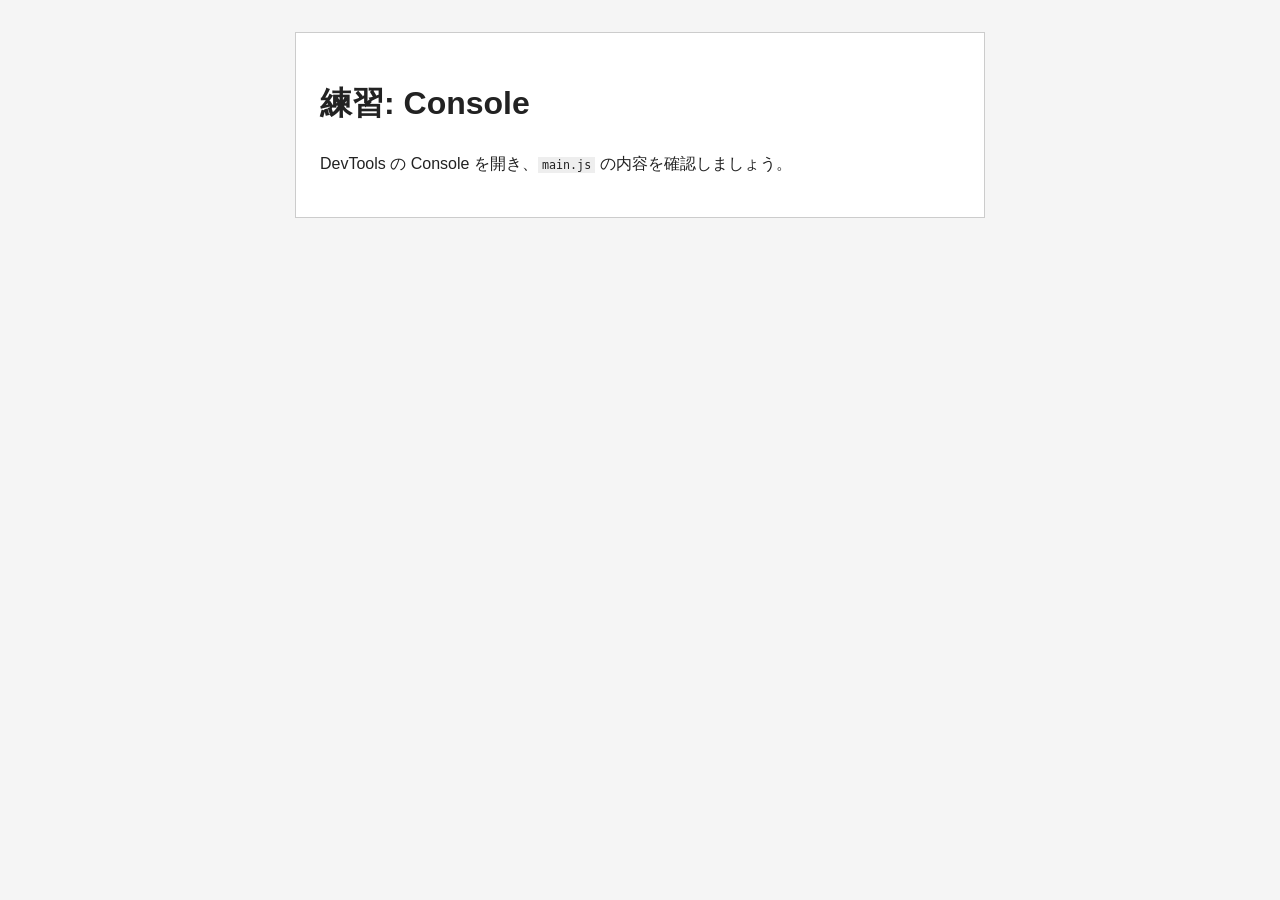
==== materials/practice/day1_03_console/index.html @ a919a2df "feat: 各コマのミニ練習(practice)を追加しagendaに反映 1〜3日目のミニ練習(day1_03_console〜day3_foreach)を新設し、 agenda.mdのスケジュール" ====
<!DOCTYPE html>
<html lang="ja">

<head>
  <meta charset="UTF-8">
  <meta name="viewport" content="width=device-width, initial-scale=1.0">
  <title>練習: Console</title>
  <link rel="stylesheet" href="./style.css">
</head>

<body>
  <main class="wrap">
    <h1>練習: Console</h1>
    <p>DevTools の Console を開き、<code>main.js</code> の内容を確認しましょう。</p>
  </main>
  <script src="./main.js"></script>
</body>

</html>
---- materials/practice/day1_03_console/style.css ----
body {
  font-family: sans-serif;
  line-height: 1.6;
  margin: 0;
  padding: 2rem;
  background: #f5f5f5;
  color: #222;
}

.wrap {
  max-width: 40rem;
  margin-inline: auto;
  padding: 1.5rem;
  background: #fff;
  border: 1px solid #ccc;
}

code {
  font-size: 0.9em;
  background: #eee;
  padding: 0.1em 0.35em;
}
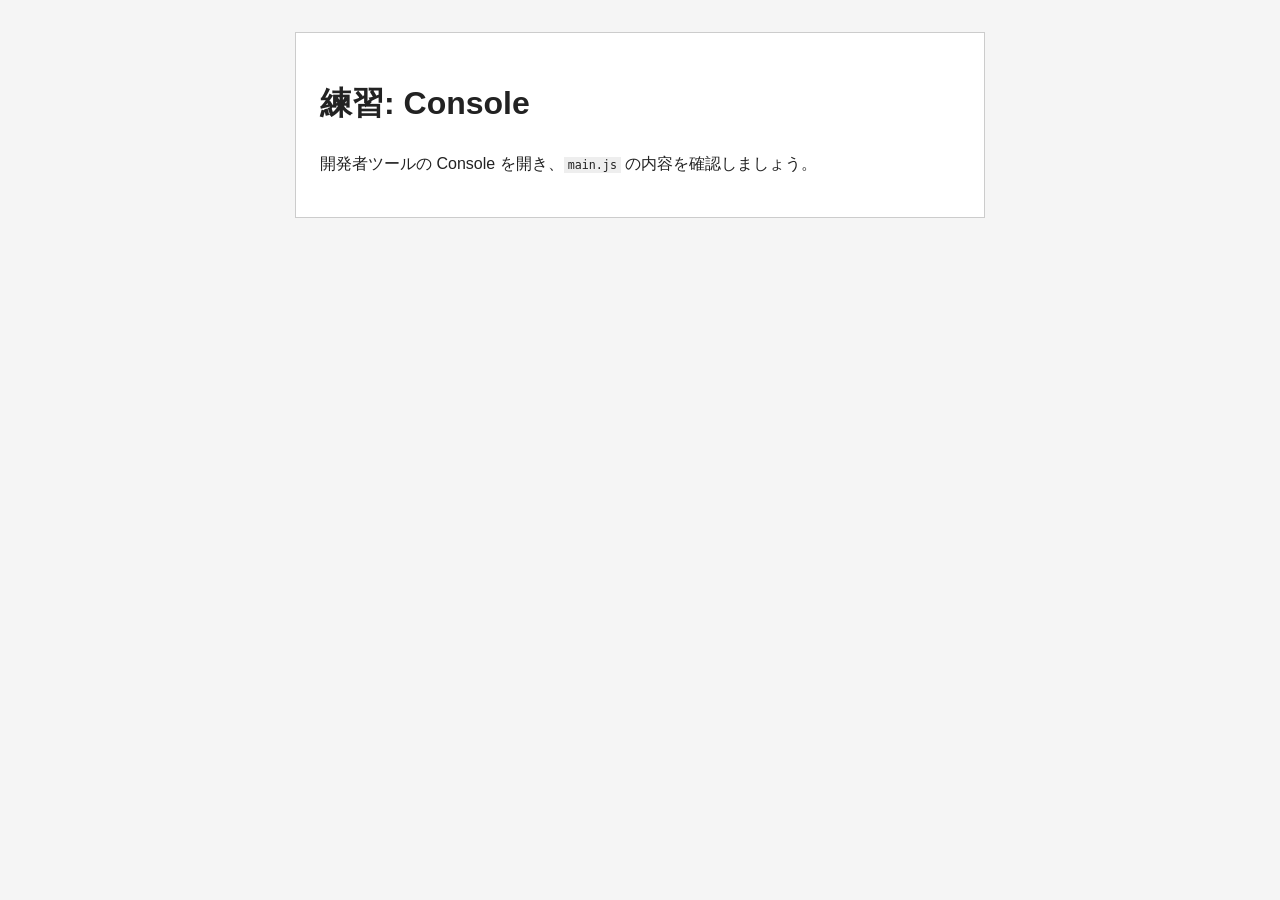
==== commit c630801d: "fix: 練習教材(day1)の説明文を調整する 「Console」表記を「開発者ツール」「コンソール」に統一し、day1_04・day1_06の課題文を分かりやすく調整。" ====
--- a/materials/practice/day1_03_console/index.html
+++ b/materials/practice/day1_03_console/index.html
@@ -11,9 +11,9 @@
 <body>
   <main class="wrap">
     <h1>練習: Console</h1>
-    <p>DevTools の Console を開き、<code>main.js</code> の内容を確認しましょう。</p>
+    <p>開発者ツールの Console を開き、<code>main.js</code> の内容を確認しましょう。</p>
   </main>
   <script src="./main.js"></script>
 </body>
 
-</html>
+</html>
